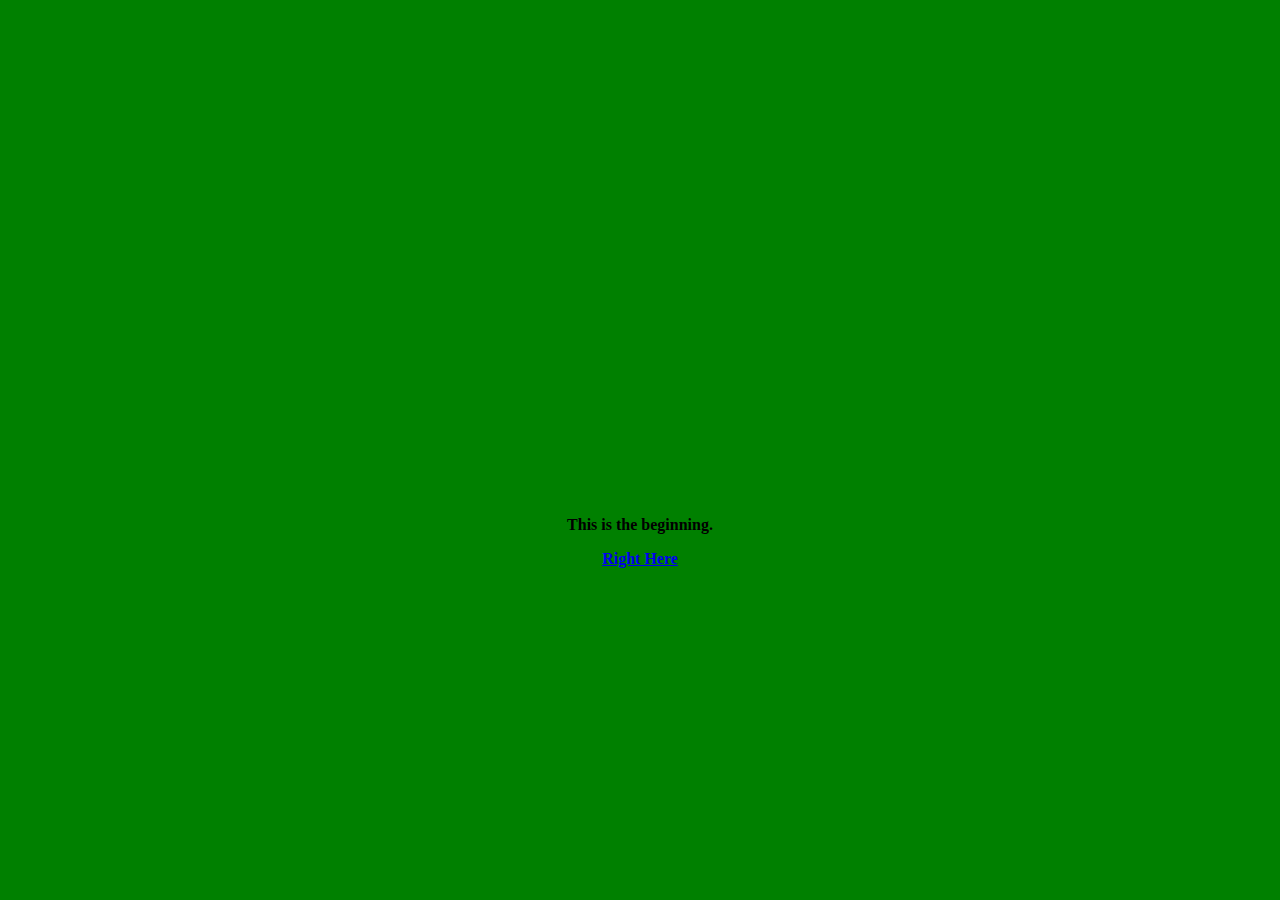
==== index.html @ 5290c236 "proper page 2" ====
<!DOCTYPE html>
<html lang="en">
<head>
    <meta charset="UTF-8">
    <meta name="viewport" content="width=device-width, initial-scale=1.0">
    <title>Reptile!</title>
    <link rel="stylesheet" type="text/css" href="git.io.css">

</head>
<body>
    <section id="button">
      <p>This is the beginning.</p>
     
      <a href="https://khannadk.github.io/hw1/">Right Here</a>
      

    </section>

        

</body>
</html>
---- git.io.css ----
body {
  background-color: green;
}

#button {
  text-align: center;
  position: relative;
  top: 500px;
  font-weight: bold;
 
  

}

#enter {
  color: aqua;
  position: absolute;
  background-color:blueviolet;
  left: 46.70%;
  top: 95%;
  cursor: crosshair;
  border: blueviolet;
  padding: 10px 15px;
 
  
 
}
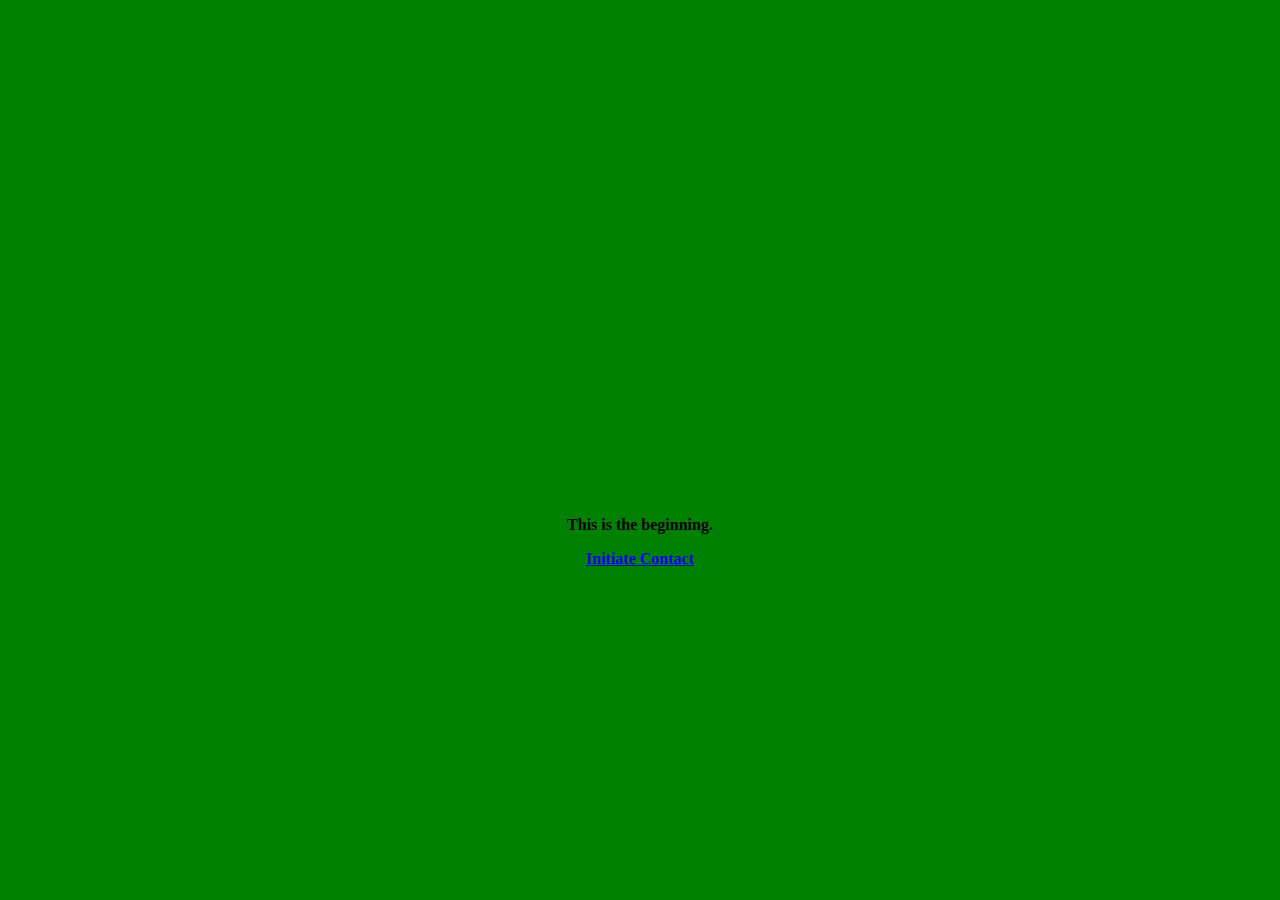
==== commit 8cf312b4: "initiate contact" ====
--- a/index.html
+++ b/index.html
@@ -11,11 +11,10 @@
     <section id="button">
       <p>This is the beginning.</p>
      
-      <a href="https://khannadk.github.io/hw1/">Right Here</a>
+      <a href="https://khannadk.github.io/hw1/">Initiate Contact</a>
       
 
     </section>
-
         
 
 </body>
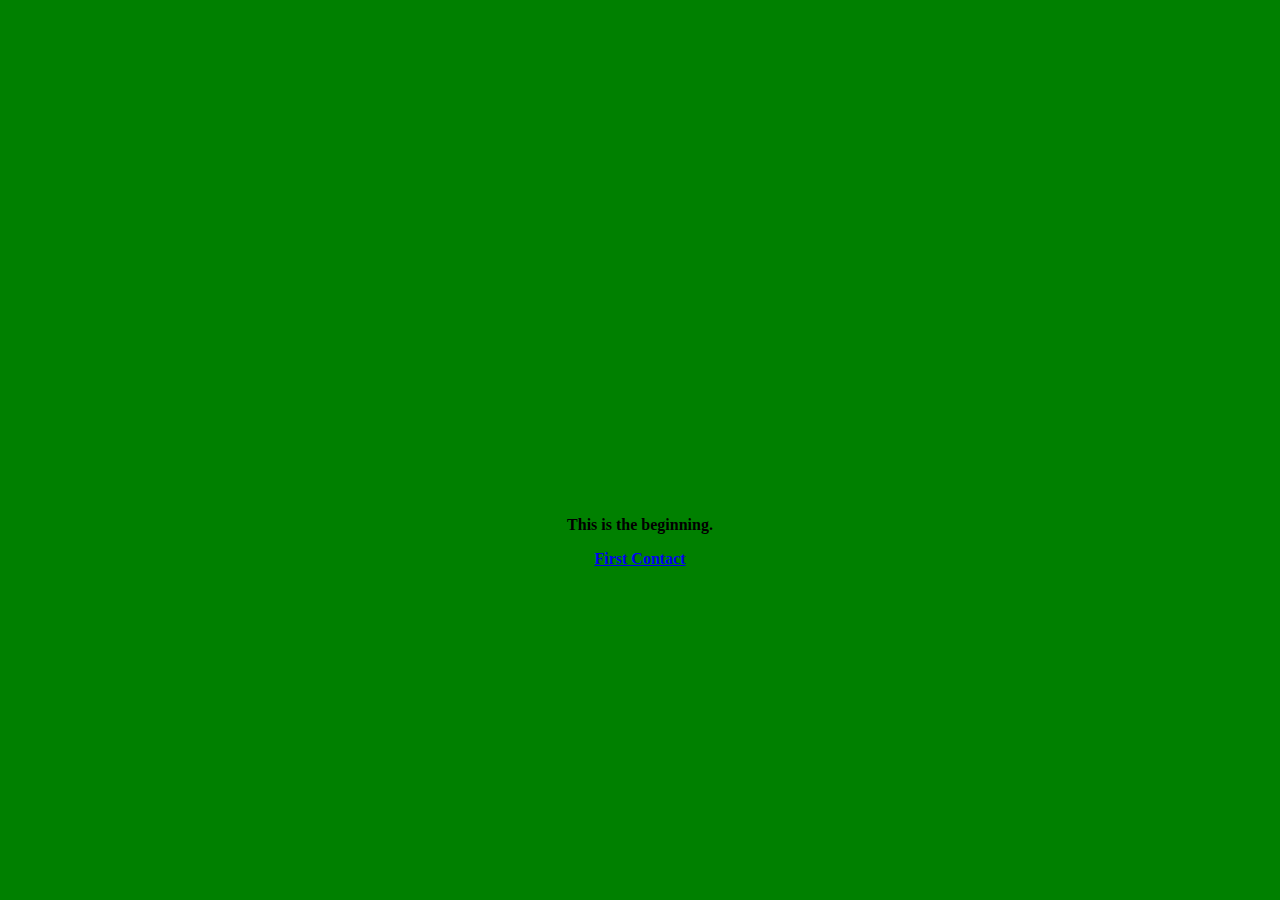
==== commit a215fbe3: "page 2 swap" ====
--- a/index.html
+++ b/index.html
@@ -11,7 +11,7 @@
     <section id="button">
       <p>This is the beginning.</p>
      
-      <a href="https://khannadk.github.io/hw1/">Initiate Contact</a>
+      <a href="https://khannadk.github.io/HoriseonSourceRefactor/">First Contact</a>
       
 
     </section>
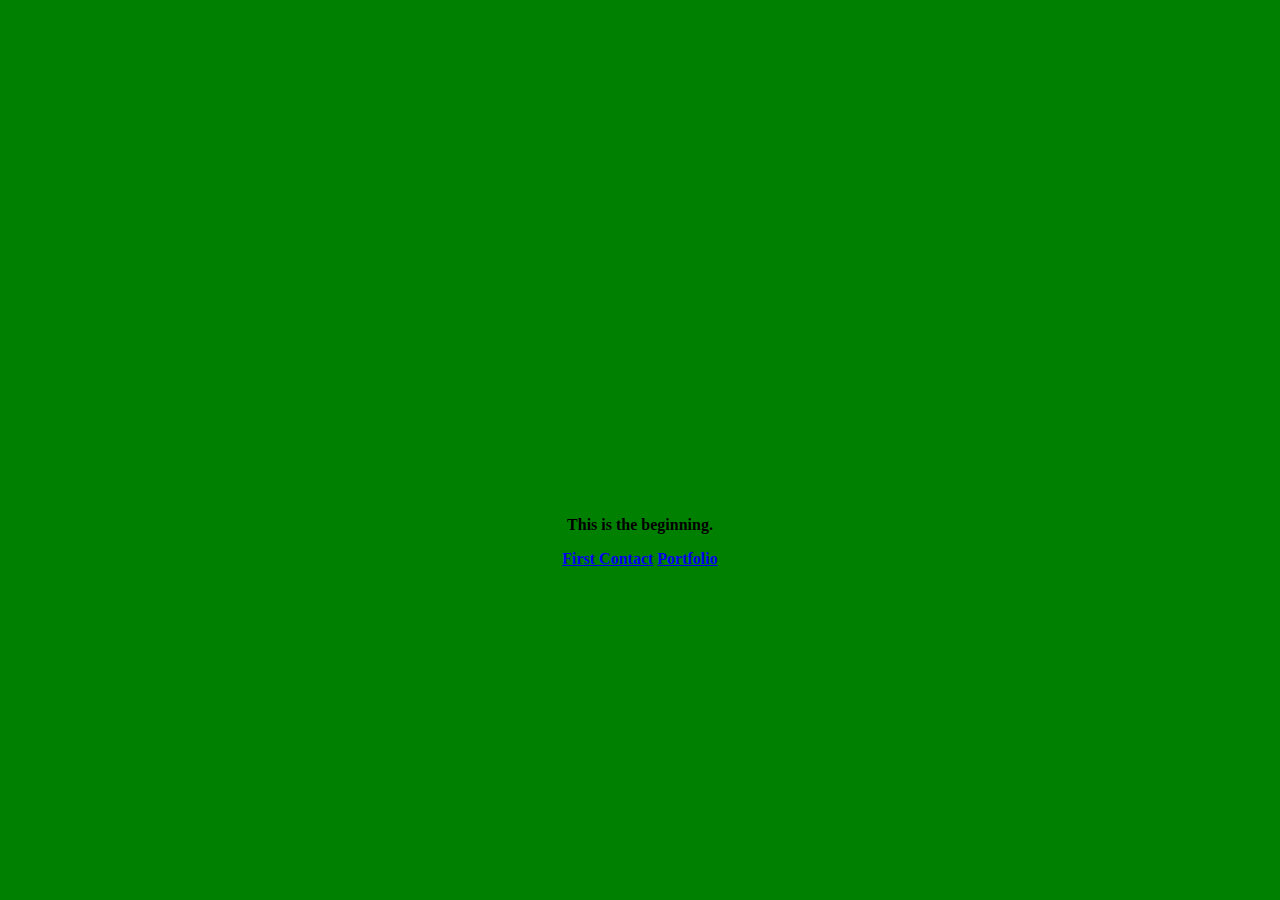
==== commit 96800342: "portfolio link add" ====
--- a/index.html
+++ b/index.html
@@ -12,6 +12,7 @@
       <p>This is the beginning.</p>
      
       <a href="https://khannadk.github.io/HoriseonSourceRefactor/">First Contact</a>
+      <a href="https://khannadk.github.io/personalport/">Portfolio</a>
       
 
     </section>
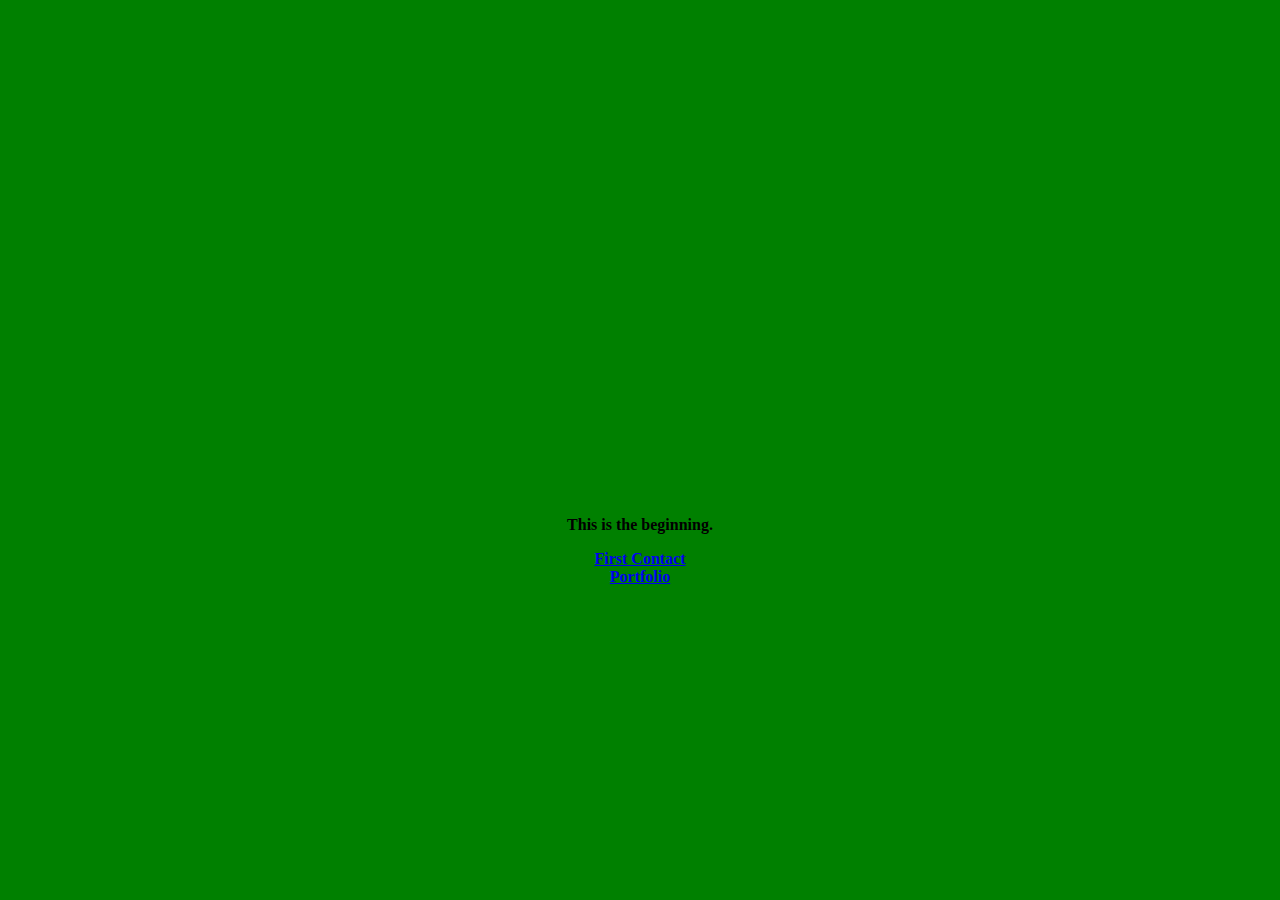
==== commit 5a996a4f: "port link mod" ====
--- a/index.html
+++ b/index.html
@@ -11,7 +11,8 @@
     <section id="button">
       <p>This is the beginning.</p>
      
-      <a href="https://khannadk.github.io/HoriseonSourceRefactor/">First Contact</a>
+      <a href="https://khannadk.github.io/HoriseonSourceRefactor/">First Contact</a> 
+               <br>
       <a href="https://khannadk.github.io/personalport/">Portfolio</a>
       
 
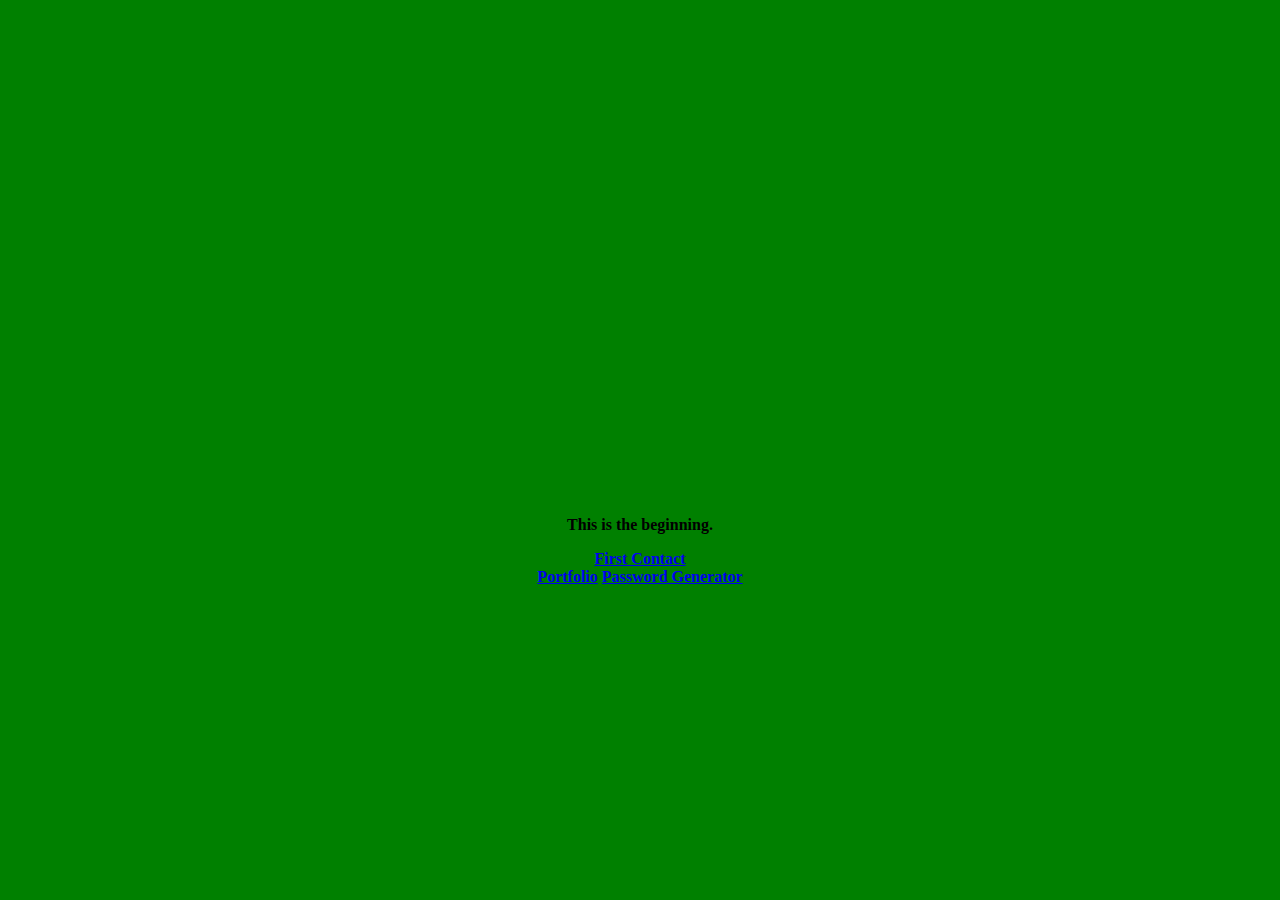
==== commit e8edb8dc: "generator link" ====
--- a/index.html
+++ b/index.html
@@ -13,7 +13,9 @@
      
       <a href="https://khannadk.github.io/HoriseonSourceRefactor/">First Contact</a> 
                <br>
-      <a href="https://khannadk.github.io/personalport/">Portfolio</a>
+      <a href="https://khannadk.github.io/personalport/index.html">Portfolio</a>
+
+      <a href="https://khannadk.github.io/RandomGenPwd/">Password Generator</a>
       
 
     </section>
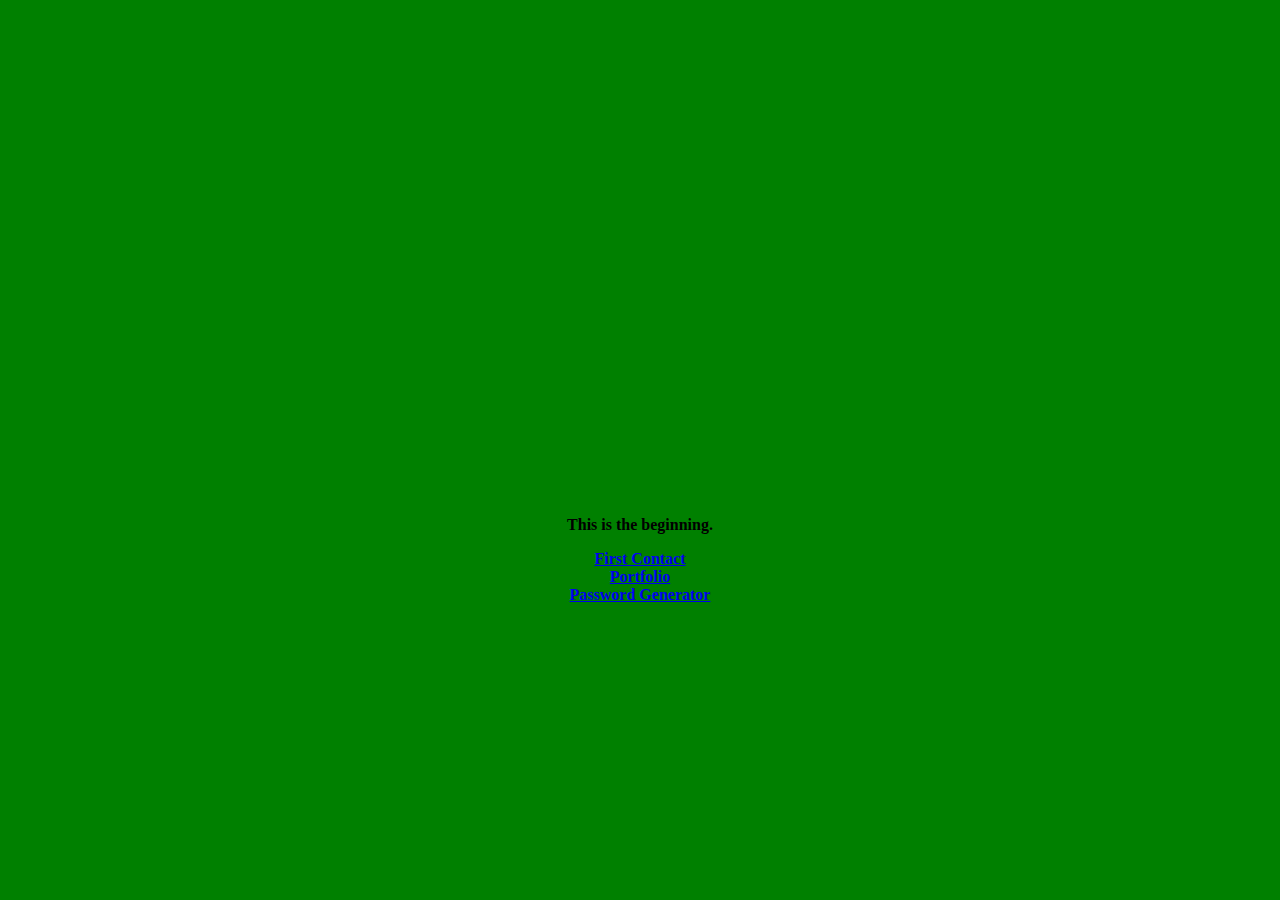
==== commit 1cb84823: "link break" ====
--- a/index.html
+++ b/index.html
@@ -14,7 +14,7 @@
       <a href="https://khannadk.github.io/HoriseonSourceRefactor/">First Contact</a> 
                <br>
       <a href="https://khannadk.github.io/personalport/index.html">Portfolio</a>
-
+              <br>
       <a href="https://khannadk.github.io/RandomGenPwd/">Password Generator</a>
       
 
